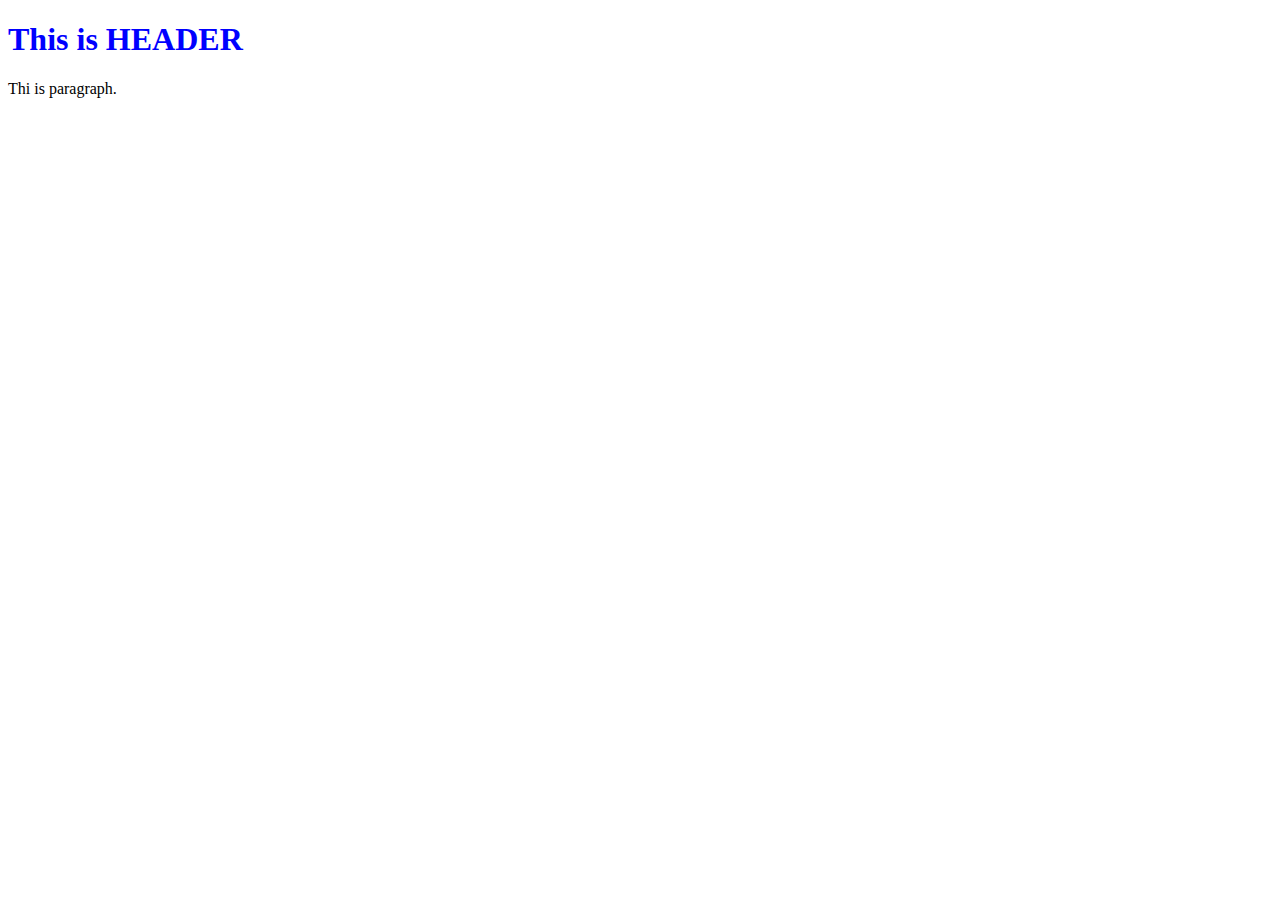
==== index.html @ 089ddb3c "Style" ====
<!DOCTYPE html>
<html lang="en">
<head>
    <meta charset="UTF-8">
    <meta http-equiv="X-UA-Compatible" content="IE=edge">
    <meta name="viewport" content="width=device-width, initial-scale=1.0">
    <title>Document</title>
</head>
<body>
    <div class="parent">
        <h1 style="color:blue"> This is HEADER</h1>
        <p>Thi is paragraph.</p>
    </div>
</body>
</html>
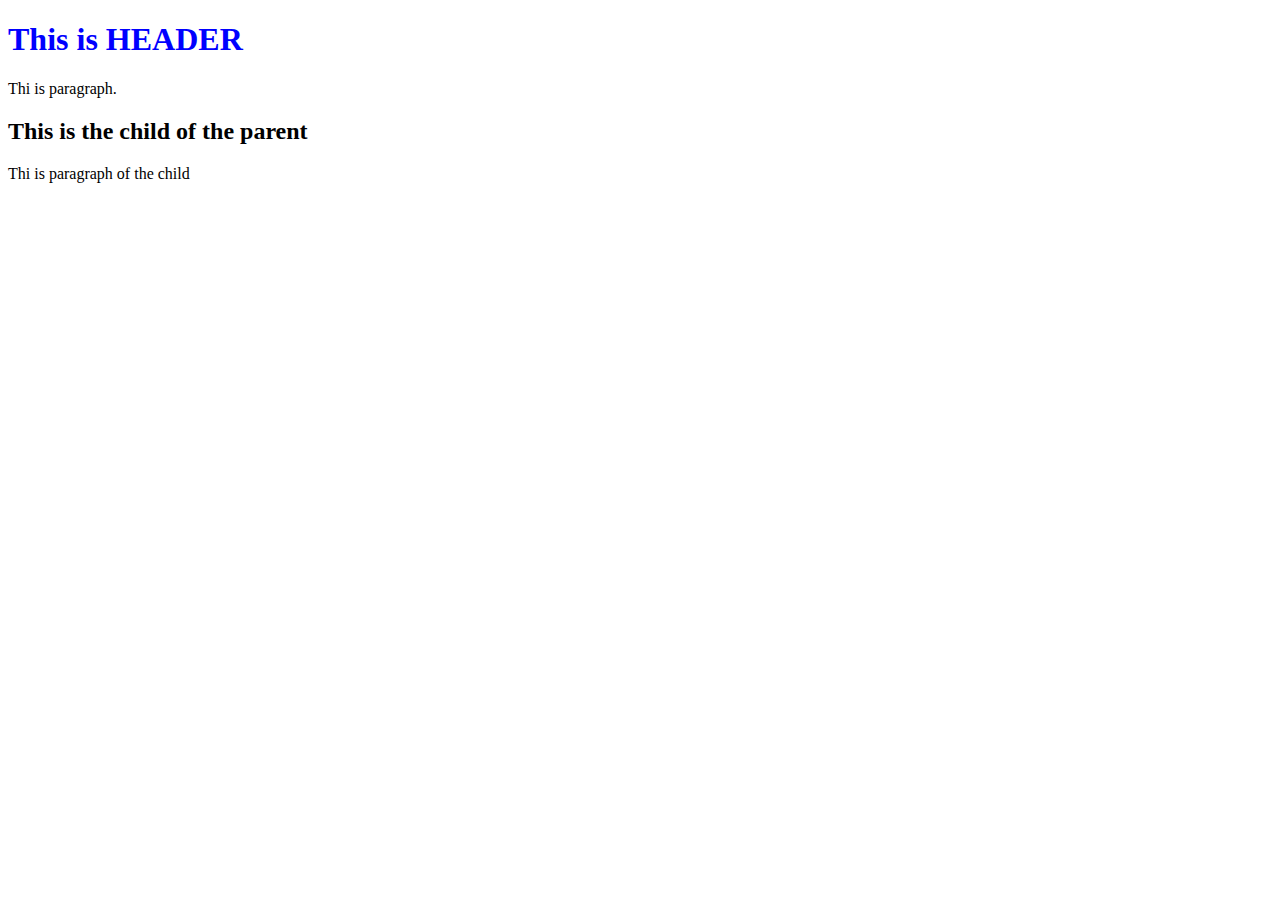
==== commit c84ffe09: "Update file" ====
--- a/index.html
+++ b/index.html
@@ -5,11 +5,20 @@
     <meta http-equiv="X-UA-Compatible" content="IE=edge">
     <meta name="viewport" content="width=device-width, initial-scale=1.0">
     <title>Document</title>
+    <style>
+        .p{
+            color: red;
+        }
+    </style>
 </head>
 <body>
     <div class="parent">
         <h1 style="color:blue"> This is HEADER</h1>
         <p>Thi is paragraph.</p>
+        <div class="child-one">
+            <h2>This is the child of the parent </h2>
+            <p>Thi is paragraph of the child</p>
+        </div>
     </div>
 </body>
 </html>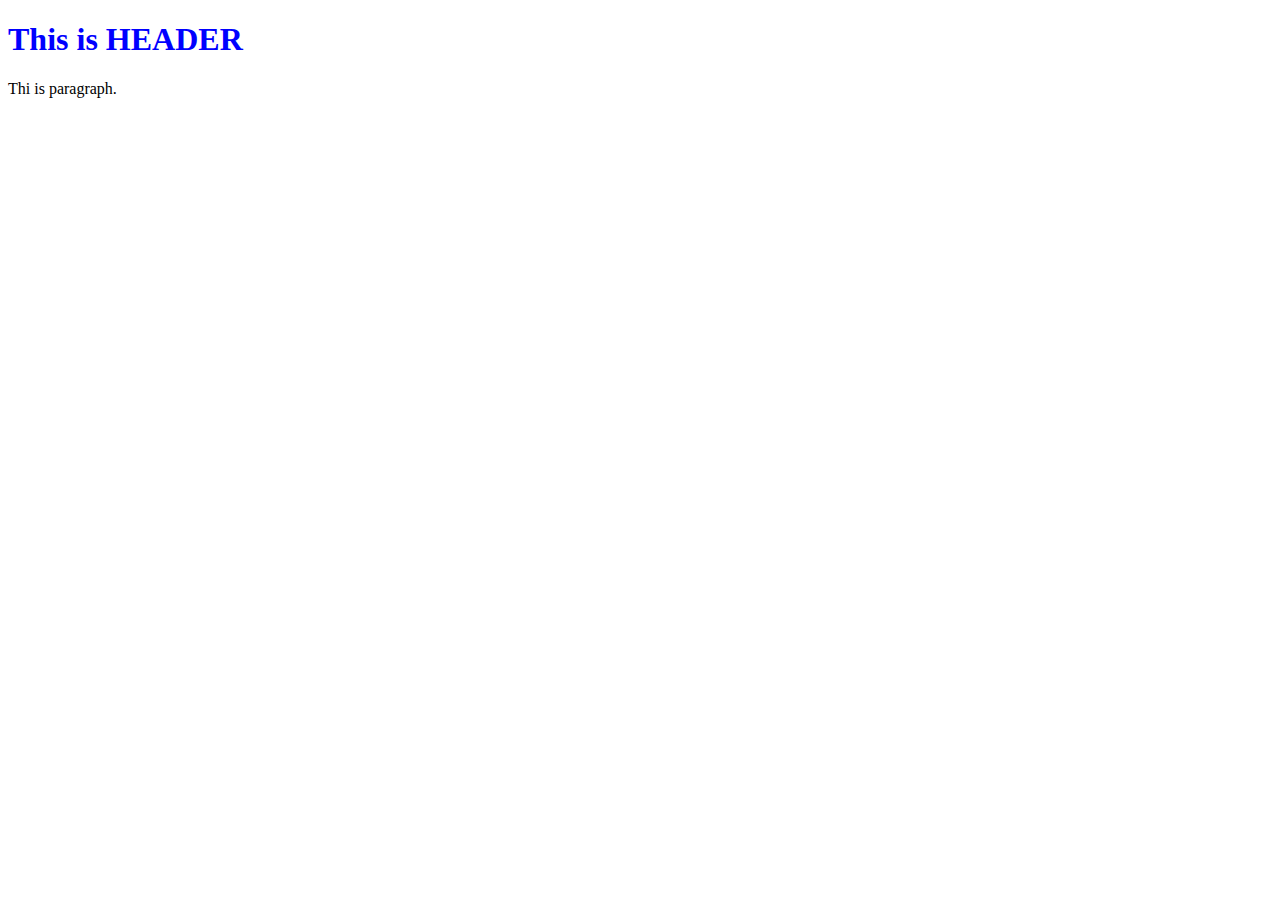
==== commit f76ab1a3: "Update-two commit" ====
--- a/index.html
+++ b/index.html
@@ -8,6 +8,7 @@
     <style>
         .p{
             color: red;
+            font-family: 'Times New Roman', Times, serif;
         }
     </style>
 </head>
@@ -15,10 +16,6 @@
     <div class="parent">
         <h1 style="color:blue"> This is HEADER</h1>
         <p>Thi is paragraph.</p>
-        <div class="child-one">
-            <h2>This is the child of the parent </h2>
-            <p>Thi is paragraph of the child</p>
-        </div>
     </div>
 </body>
 </html>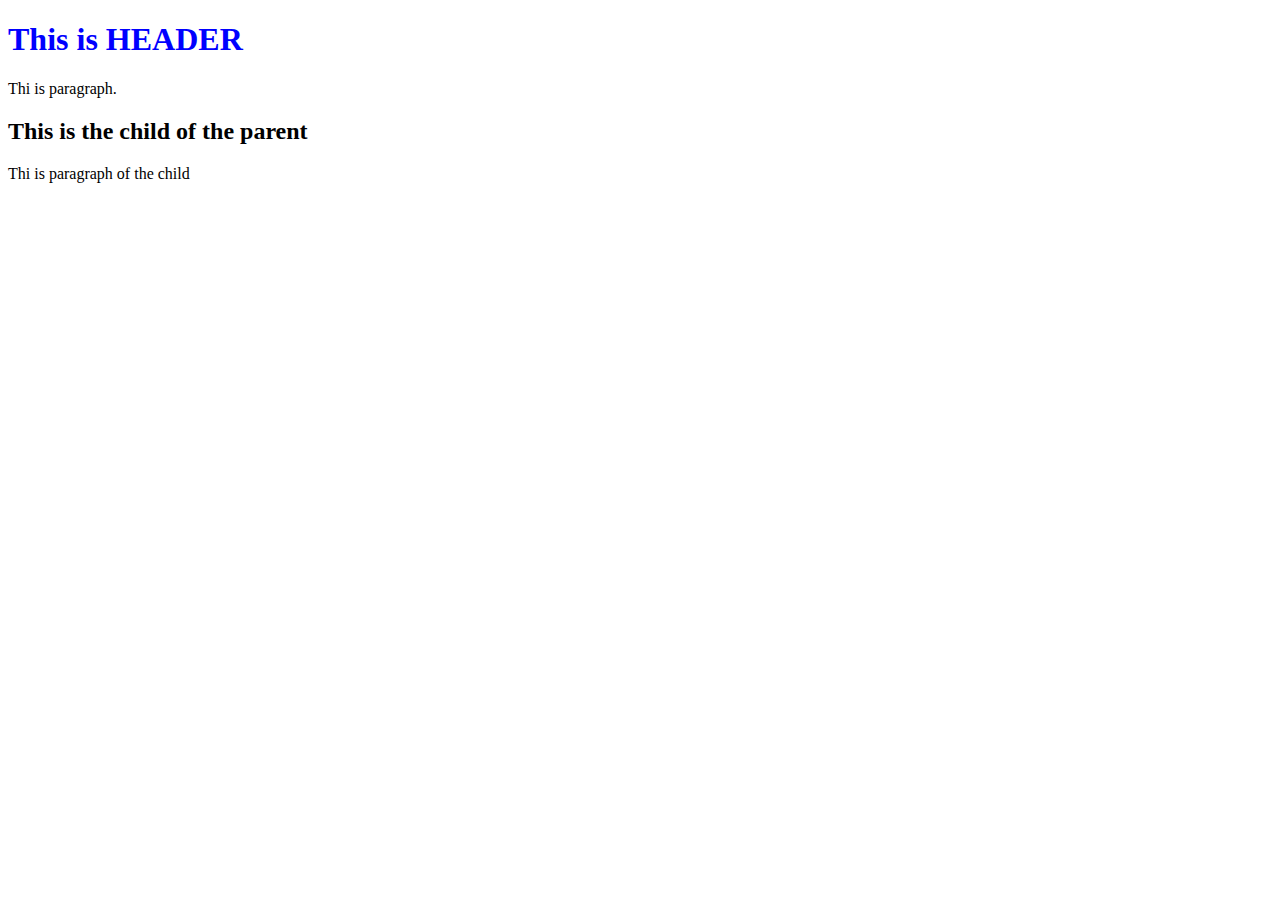
==== commit 1e79726c: "Merge branch 'update'" ====
--- a/index.html
+++ b/index.html
@@ -16,6 +16,10 @@
     <div class="parent">
         <h1 style="color:blue"> This is HEADER</h1>
         <p>Thi is paragraph.</p>
+        <div class="child-one">
+            <h2>This is the child of the parent </h2>
+            <p>Thi is paragraph of the child</p>
+        </div>
     </div>
 </body>
 </html>